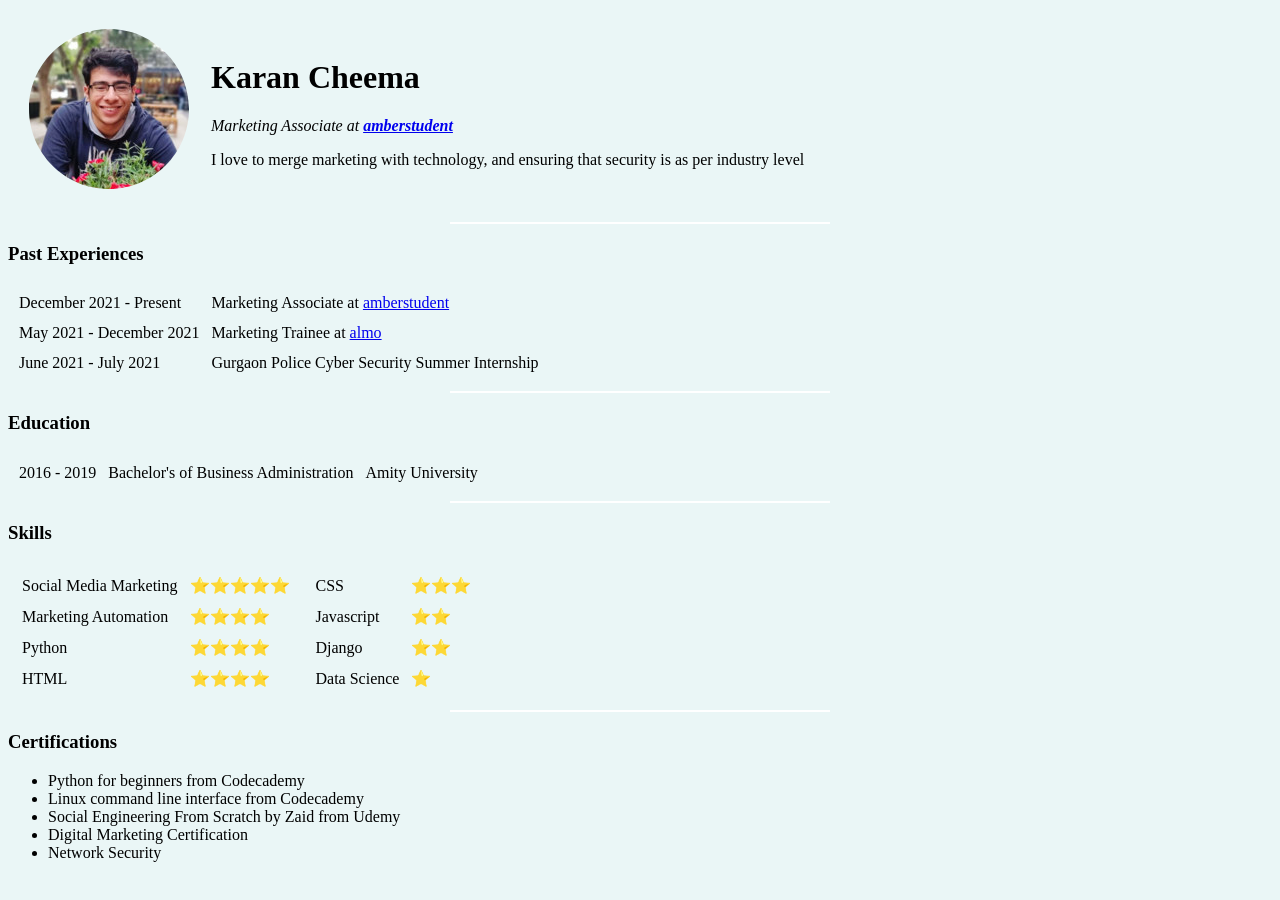
==== index.html @ d14d24e9 "Changed background color, hr color and added css" ====
<!DOCTYPE html>
<html lang="en" dir="ltr">
  <head>
    <meta charset="utf-8">
    <title>Karan Cheema</title>
    <style media="screen">
      body {
        background-color: #EAF6f6;
      }
      hr {
        background-color: white;
        border-style: none;
        height: 2px;
        width: 30%;
      }
    </style>
  </head>
  <body>
    <table cellspacing="20">
      <tr>
        <td><img src="MyPhoto.png" alt="An image of Karan Cheema"></td>
        <td><h1>Karan Cheema</h1>
        <p><em>Marketing Associate at <strong><a href="https://www.amberstudent.com">amberstudent</a></strong></em></p>
        <p>I love to merge marketing with technology, and ensuring that security is as per industry level</td>
        </tr>
    </table>
    <hr size="1" noshade>

    <h3>Past Experiences</h3>
    <table cellspacing="10">
      <tbody>
        <tr>
          <td>December 2021 - Present</td>
          <td>Marketing Associate at <a href="https://www.amberstudent.com">amberstudent</a></td>
        <tr>
          <td>May 2021 - December 2021</td>
          <td>Marketing Trainee at <a href="https://www.almowear.com">almo</a></td>
        </tr>
        <tr>
          <td>June 2021 - July 2021</td>
          <td>Gurgaon Police Cyber Security Summer Internship</td>
        </tr>
      </tbody>
    </table>
    <hr size="1" noshade>

    <h3>Education</h3>
    <table cellspacing="10">
      <tbody>
        <tr>
          <td>2016 - 2019</td>
          <td>Bachelor's of Business Administration</td>
          <td>Amity University</td>
        </tr>
      </tbody>
    </table>
    <hr size="1" noshade>
    <h3>Skills</h3>
    <table>
      <tr>
        <td>
          <table cellspacing="10">
            <tr>
              <td>Social Media Marketing</td>
              <td>⭐⭐⭐⭐⭐</td>
            </tr>
            <tr>
              <td>Marketing Automation</td>
              <td>⭐⭐⭐⭐</td>
            </tr>
            <tr>
              <td>Python</td>
              <td>⭐⭐⭐⭐</td>
            </tr>
            <tr>
              <td>HTML</td>
              <td>⭐⭐⭐⭐</td>
            </tr>
          </table>
        </td>
      <td>
        <table cellspacing="10">
            <tr>
              <td>CSS</td>
              <td>⭐⭐⭐</td>
            </tr>
            <tr>
              <td>Javascript</td>
              <td>⭐⭐</td>
            </tr>
            <tr>
              <td>Django</td>
              <td>⭐⭐</td>
            </tr>
            <tr>
              <td>Data Science</td>
              <td>⭐</td>
            </tr>
        </table>
      </td>
    </tr>
    </table>
    <hr size="1" noshade>

    <h3>Certifications</h3>
    <ul>
      <li>Python for beginners from Codecademy</li>
      <li>Linux command line interface from Codecademy</li>
      <li>Social Engineering From Scratch by Zaid from Udemy</li>
      <li>Digital Marketing Certification</li>
      <li>Network Security</li>
    </ul>

  </body>
</html>
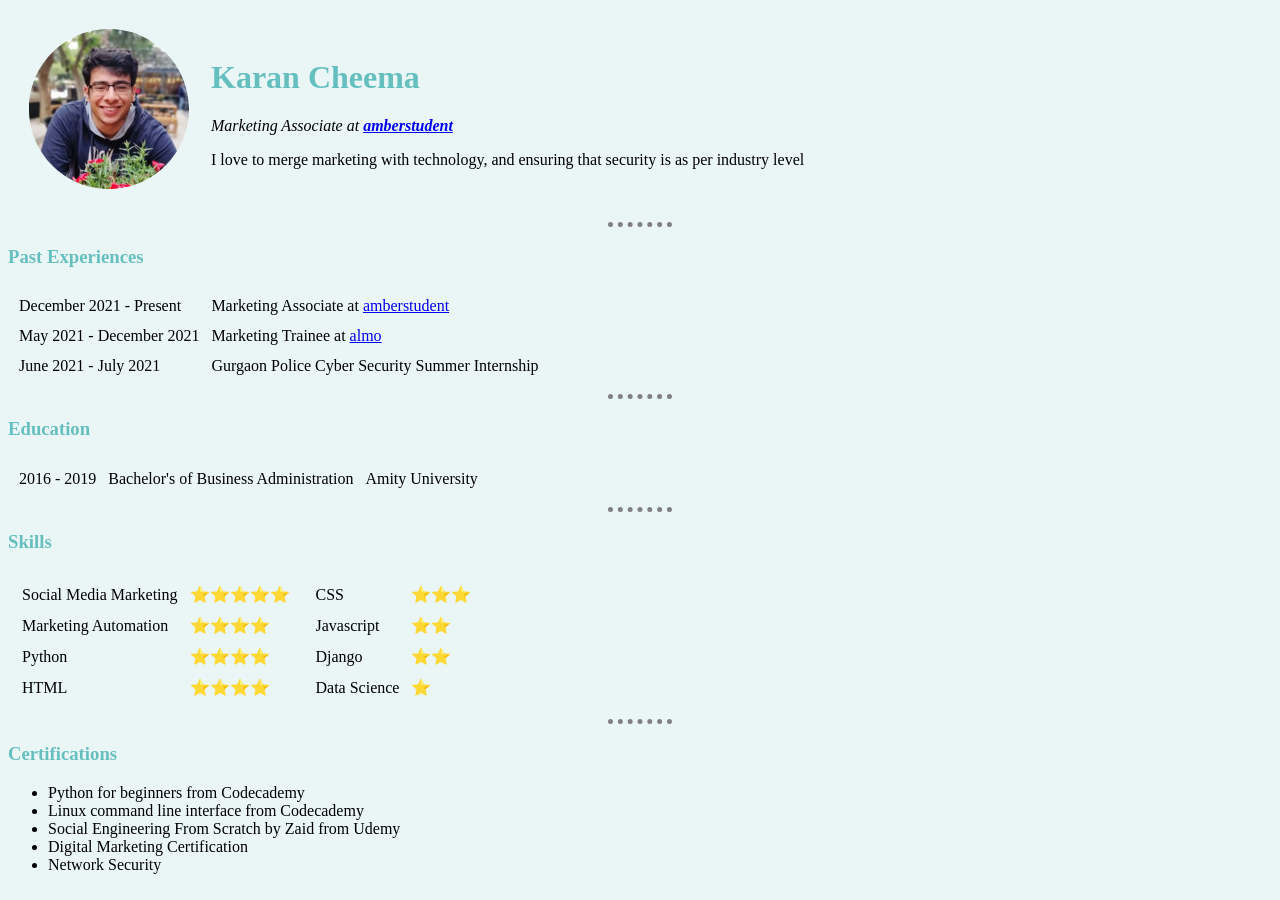
==== commit 1a4f86c2: "Created external CSS file and removed the location of the image" ====
--- a/index.html
+++ b/index.html
@@ -3,28 +3,18 @@
   <head>
     <meta charset="utf-8">
     <title>Karan Cheema</title>
-    <style media="screen">
-      body {
-        background-color: #EAF6f6;
-      }
-      hr {
-        background-color: white;
-        border-style: none;
-        height: 2px;
-        width: 30%;
-      }
-    </style>
+<link rel="stylesheet" href="css/styles.css">
   </head>
   <body>
     <table cellspacing="20">
       <tr>
-        <td><img src="MyPhoto.png" alt="An image of Karan Cheema"></td>
+        <td><img src="images/MyPhoto.png" alt="An image of Karan Cheema"></td>
         <td><h1>Karan Cheema</h1>
         <p><em>Marketing Associate at <strong><a href="https://www.amberstudent.com">amberstudent</a></strong></em></p>
         <p>I love to merge marketing with technology, and ensuring that security is as per industry level</td>
         </tr>
     </table>
-    <hr size="1" noshade>
+    <hr size="1">
 
     <h3>Past Experiences</h3>
     <table cellspacing="10">
@@ -42,7 +32,7 @@
         </tr>
       </tbody>
     </table>
-    <hr size="1" noshade>
+    <hr size="1">
 
     <h3>Education</h3>
     <table cellspacing="10">
@@ -54,7 +44,7 @@
         </tr>
       </tbody>
     </table>
-    <hr size="1" noshade>
+    <hr size="1">
     <h3>Skills</h3>
     <table>
       <tr>
@@ -100,7 +90,7 @@
       </td>
     </tr>
     </table>
-    <hr size="1" noshade>
+    <hr size="1">
 
     <h3>Certifications</h3>
     <ul>
--- a/css/styles.css
+++ b/css/styles.css
@@ -0,0 +1,18 @@
+body {
+  background-color: #EAF6f6;
+}
+
+hr {
+  border-style: dotted none none;
+  border-width: 5px;
+  border-color: grey;
+  width: 5%;
+}
+
+h1 {
+  color: #66BFBF;
+}
+
+h3 {
+  color: #66BFBF;
+}
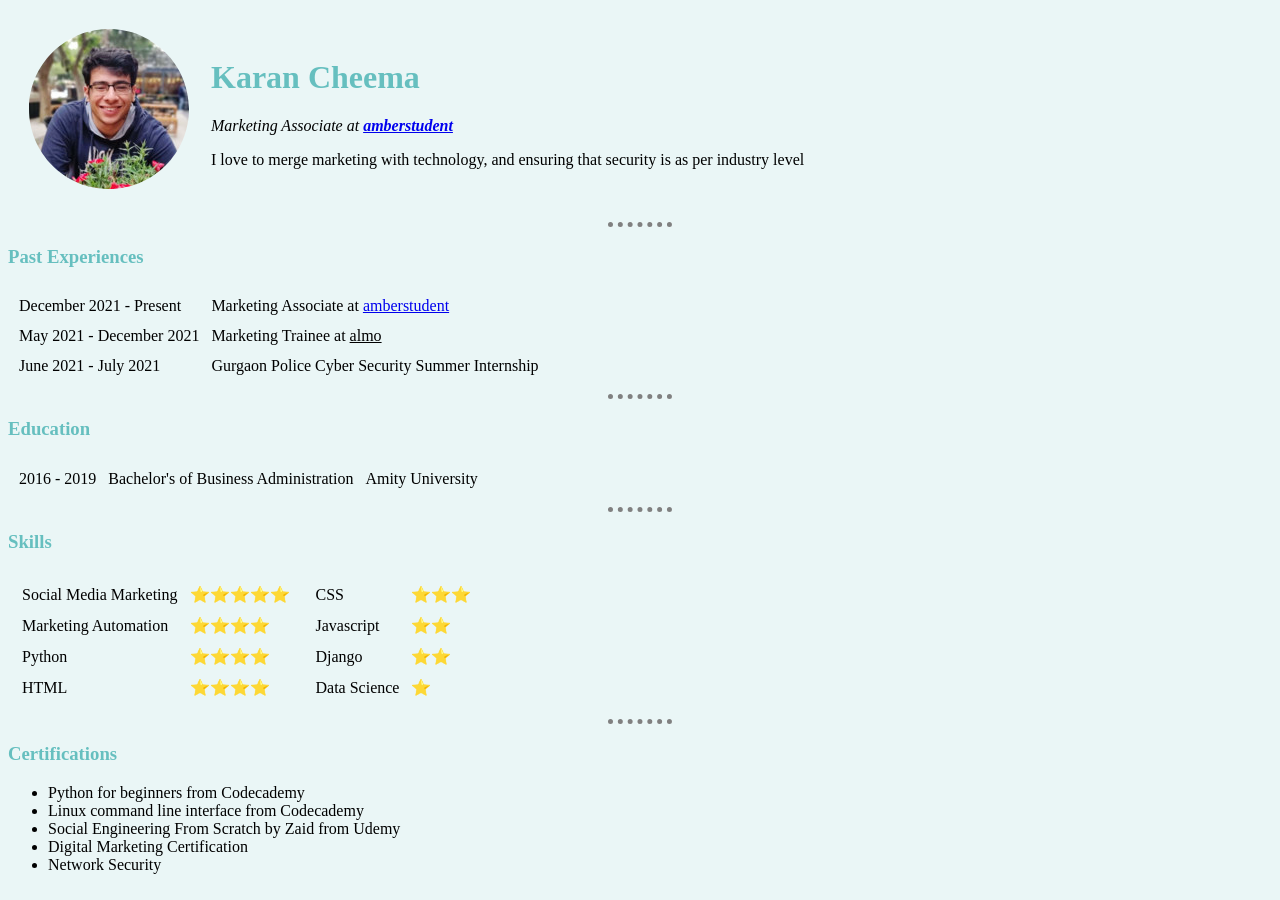
==== commit c65e4b26: "Added classes" ====
--- a/index.html
+++ b/index.html
@@ -10,7 +10,7 @@
       <tr>
         <td><img src="images/MyPhoto.png" alt="An image of Karan Cheema"></td>
         <td><h1>Karan Cheema</h1>
-        <p><em>Marketing Associate at <strong><a href="https://www.amberstudent.com">amberstudent</a></strong></em></p>
+        <p><em>Marketing Associate at <strong><a class="amber" href="https://www.amberstudent.com">amberstudent</a></strong></em></p>
         <p>I love to merge marketing with technology, and ensuring that security is as per industry level</td>
         </tr>
     </table>
@@ -21,10 +21,10 @@
       <tbody>
         <tr>
           <td>December 2021 - Present</td>
-          <td>Marketing Associate at <a href="https://www.amberstudent.com">amberstudent</a></td>
+          <td>Marketing Associate at <a class="amber" href="https://www.amberstudent.com">amberstudent</a></td>
         <tr>
           <td>May 2021 - December 2021</td>
-          <td>Marketing Trainee at <a href="https://www.almowear.com">almo</a></td>
+          <td>Marketing Trainee at <a class="almo" href="https://www.almowear.com">almo</a></td>
         </tr>
         <tr>
           <td>June 2021 - July 2021</td>
--- a/css/styles.css
+++ b/css/styles.css
@@ -16,3 +16,11 @@
 h3 {
   color: #66BFBF;
 }
+
+.amber:hover {
+  color: #FD2A4B;
+}
+
+.almo {
+  color: black;
+}
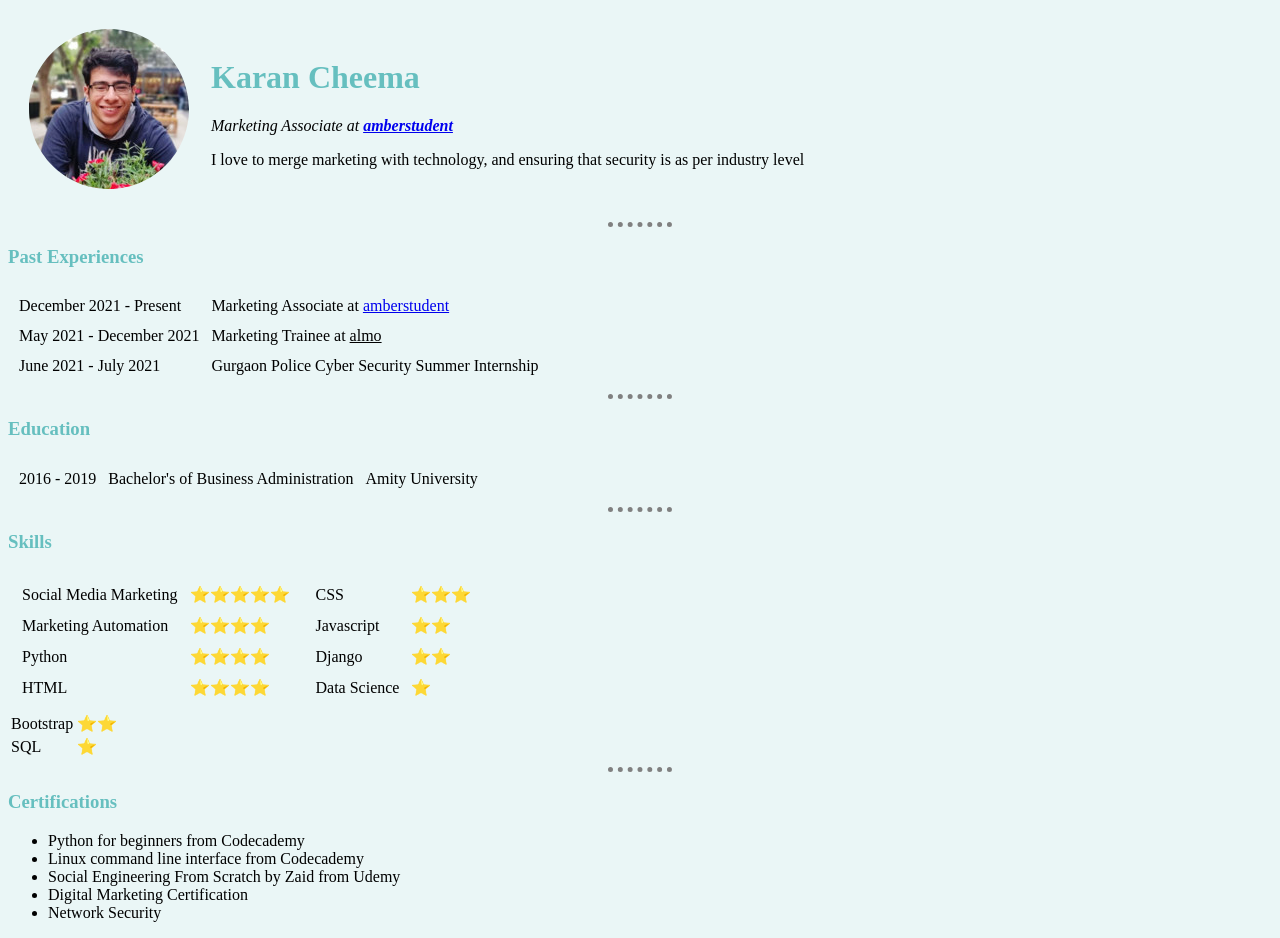
==== commit f0e25300: "Update index.html" ====
--- a/index.html
+++ b/index.html
@@ -88,6 +88,16 @@
             </tr>
         </table>
       </td>
+        <table cellspace="10">
+          <tr>
+            <td>Bootstrap</td>
+            <td>⭐⭐</td>
+          </tr>
+          <tr>
+            <td>SQL</td>
+            <td>⭐</td>
+          </tr>
+        </table>
     </tr>
     </table>
     <hr size="1">
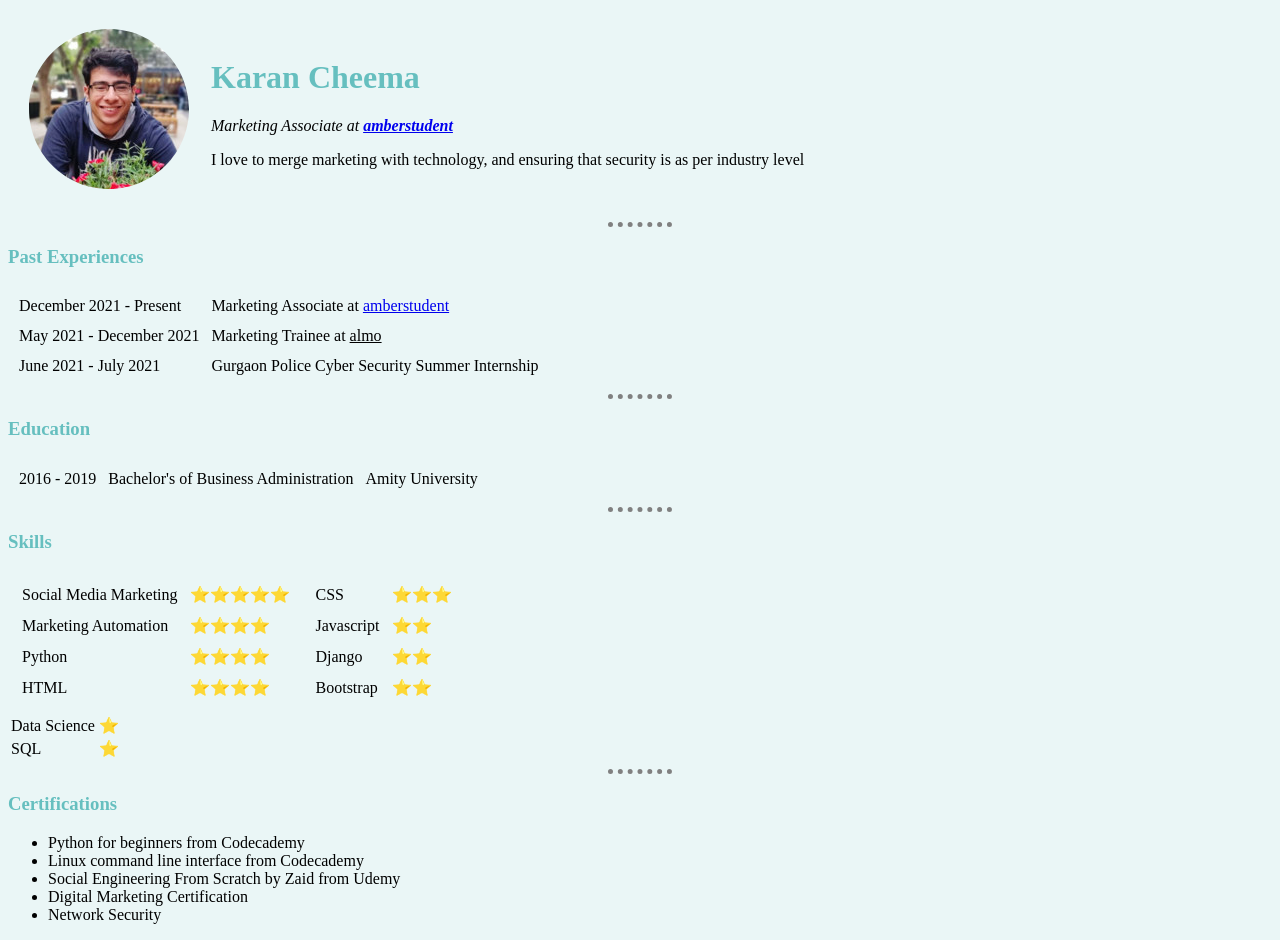
==== commit f5869e5b: "Updated order of skills" ====
--- a/index.html
+++ b/index.html
@@ -83,17 +83,17 @@
               <td>⭐⭐</td>
             </tr>
             <tr>
-              <td>Data Science</td>
-              <td>⭐</td>
+              <td>Bootstrap</td>
+              <td>⭐⭐</td>
             </tr>
         </table>
       </td>
         <table cellspace="10">
           <tr>
-            <td>Bootstrap</td>
-            <td>⭐⭐</td>
-          </tr>
-          <tr>
+            <tr>
+              <td>Data Science</td>
+              <td>⭐</td>
+            </tr>
             <td>SQL</td>
             <td>⭐</td>
           </tr>
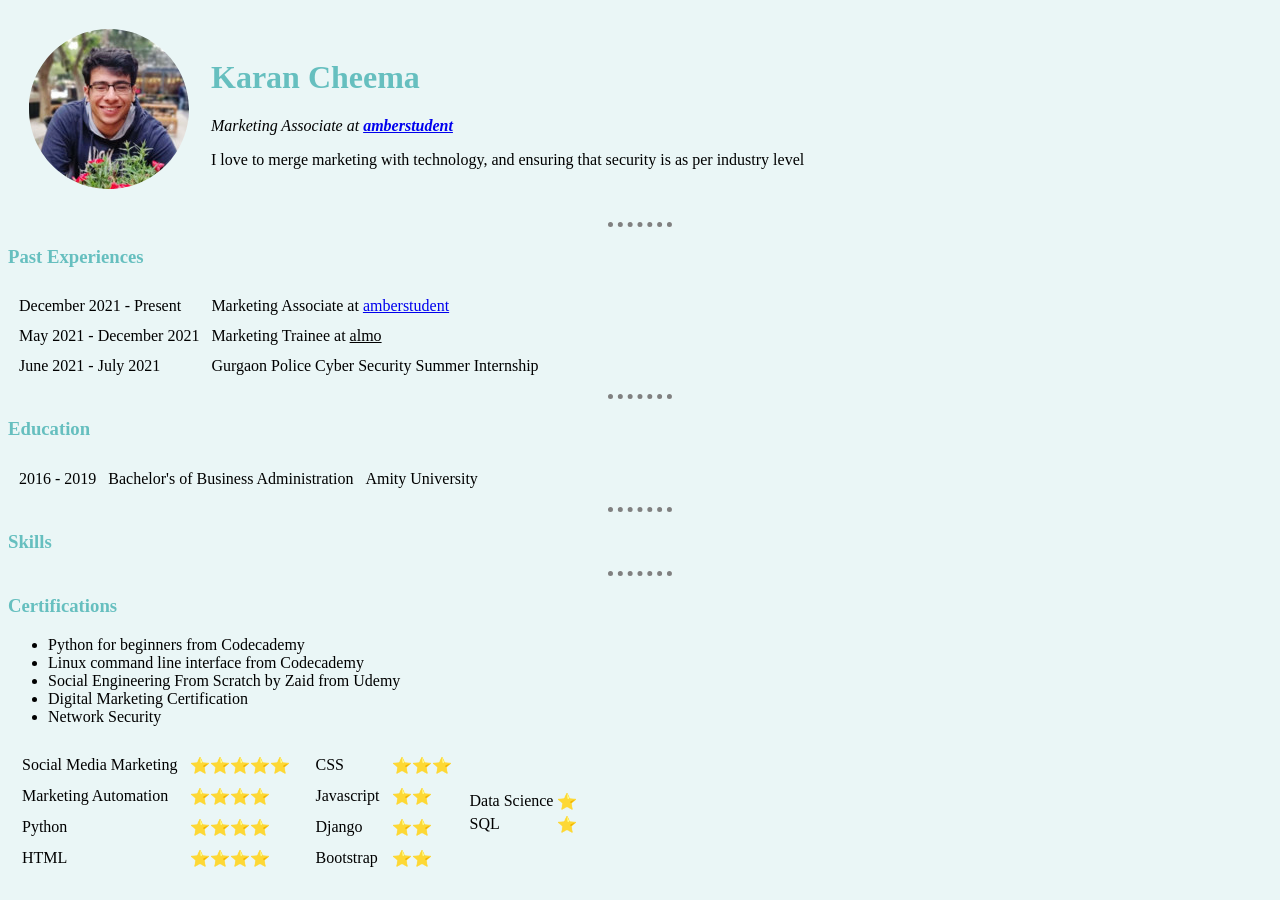
==== commit 793bd232: "Fixed the rows" ====
--- a/index.html
+++ b/index.html
@@ -88,18 +88,21 @@
             </tr>
         </table>
       </td>
+      <td>
         <table cellspace="10">
           <tr>
             <tr>
               <td>Data Science</td>
               <td>⭐</td>
             </tr>
+          <tr>
             <td>SQL</td>
             <td>⭐</td>
           </tr>
         </table>
-    </tr>
-    </table>
+      </tr>
+    </td>
+  </tr>
     <hr size="1">
 
     <h3>Certifications</h3>
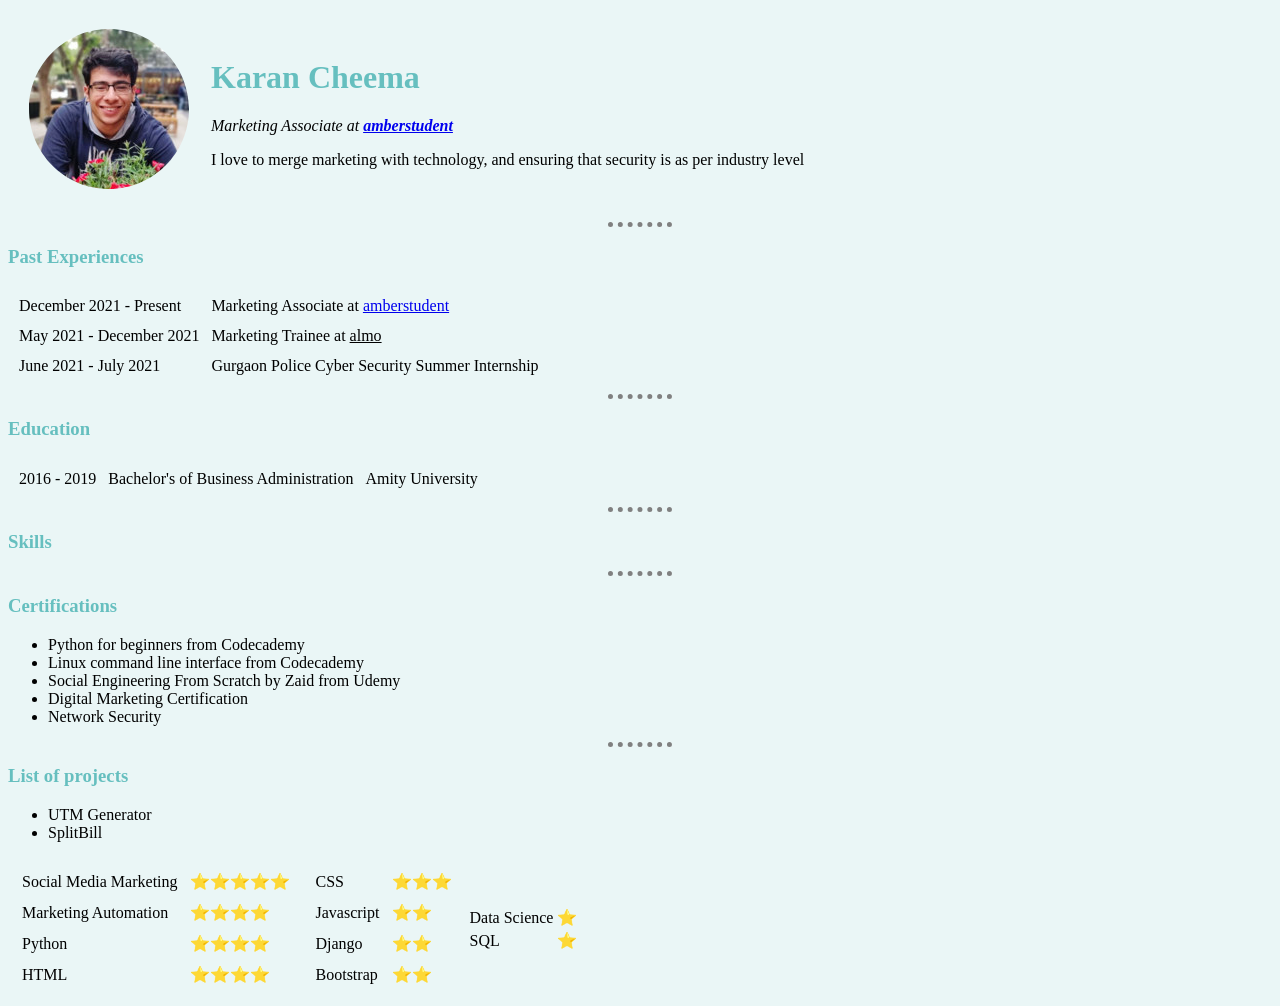
==== commit 7d058670: "Update index.html" ====
--- a/index.html
+++ b/index.html
@@ -114,5 +114,11 @@
       <li>Network Security</li>
     </ul>
 
+   <hr size="1">  
+  <h3>List of projects</h3>
+  <ul>
+    <li>UTM Generator</li>
+    <li>SplitBill</li>
+  </ul>
   </body>
 </html>
